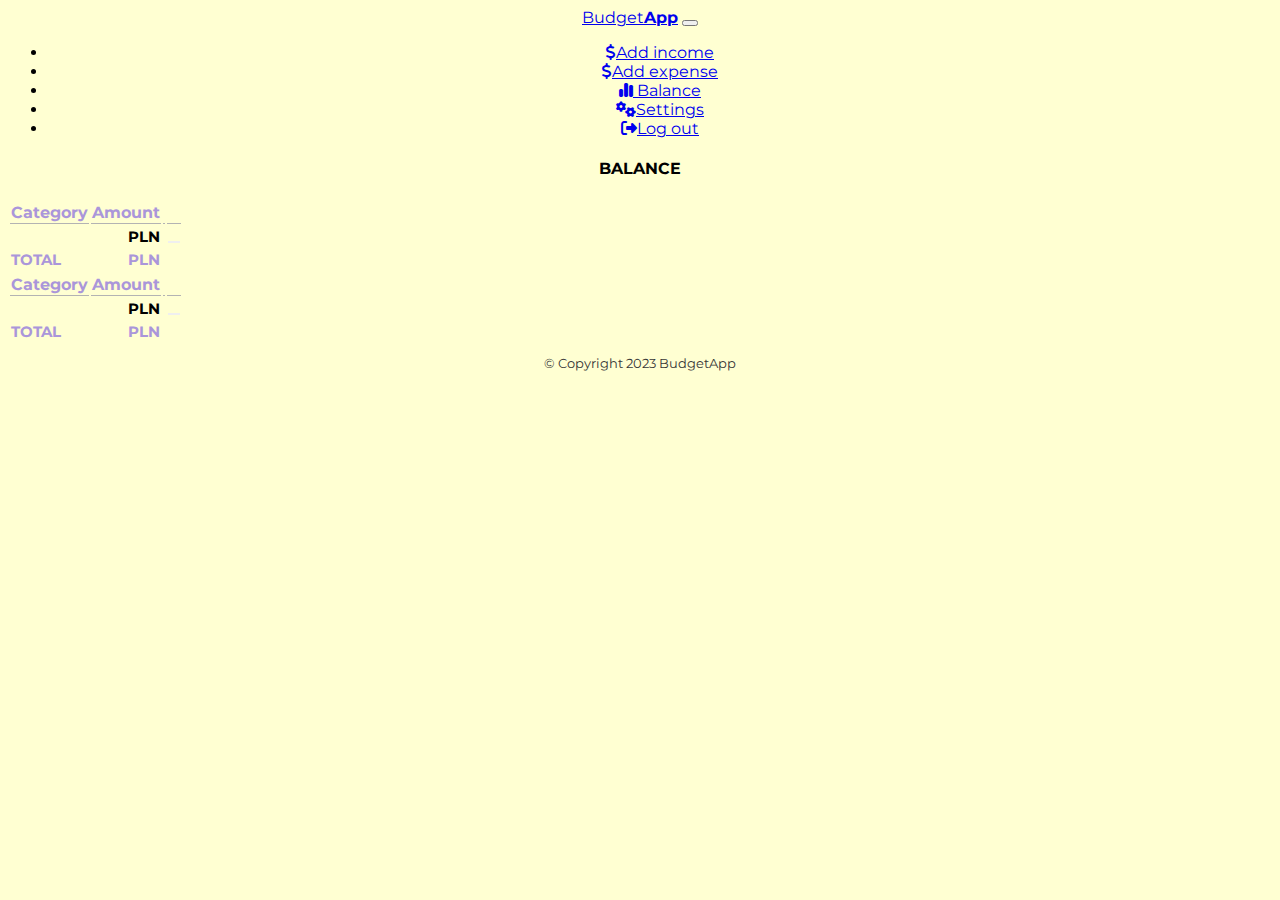
==== balance.html @ b500a6de "Merge branch 'feature/add-balance-site'" ====
<!DOCTYPE html>
<html lang="en">
<head>
  <meta charset="UTF-8">
  <meta http-equiv="X-UA-Compatible" content="IE=edge">
  <meta name="viewport" content="width=device-width, initial-scale=1.0">

  <title>BudgetApp</title>

  <link rel="preconnect" href="https://fonts.googleapis.com">
  <link rel="preconnect" href="https://fonts.gstatic.com" crossorigin>
  <link href="https://fonts.googleapis.com/css2?family=Montserrat:wght@100;400;900&family=Ubuntu:wght@300;400;700&display=swap" rel="stylesheet">

  <link href="https://cdn.jsdelivr.net/npm/bootstrap@5.3.0-alpha1/dist/css/bootstrap.min.css" rel="stylesheet" integrity="sha384-GLhlTQ8iRABdZLl6O3oVMWSktQOp6b7In1Zl3/Jr59b6EGGoI1aFkw7cmDA6j6gD" crossorigin="anonymous">


  <link rel="stylesheet" href="css/all.min.css">
  <link rel="stylesheet" href="css/style.css">

</head>
<body>
  <main>
  <section >
    <div class="container-fluid ">
      <nav class="navbar navbar-expand-lg navbar-light">
     
        <a class="navbar-brand" href="#">Budget<strong>App</strong></a>
        <button class="navbar-toggler " type="button" data-bs-toggle="collapse" data-bs-target="#navbarSupportedContent" aria-controls="navbarSupportedContent" aria-expanded="false" aria-label="Toggle navigation">
          <span class="navbar-toggler-icon"></span>
        </button>

        <div class="collapse navbar-collapse" id="navbarSupportedContent">
          <ul class="navbar-nav ms-auto">
            <li class="nav-item">
              <a class="nav-link navtext"  href="#"><i class="fa-solid fa-dollar-sign"></i>Add income</a>
            </li>
            <li class="nav-item">
              <a class="nav-link navtext" href="#"><i class="fa-solid fa-dollar-sign"></i>Add expense</a>
            </li>
            <li class="nav-item">
              <a class="nav-link navtext" href="#"><i class="fa-solid fa-chart-simple"></i> Balance </a>
            </li>
            <li class="nav-item">
              <a class="nav-link navtext" href="#"><i class="fa-solid fa-gears"></i>Settings </a>
            </li>
            <li class="nav-item">
              <a class="nav-link navtext" href="#"><i class="fa-solid fa-right-from-bracket"></i>Log out </a>
            </li>
          </ul>
        </div>
      </nav>

      <div class="row mt-5">
        <h4>BALANCE</h4>
      </div>


      <div class="row justify-content-center" id="tables">   
        <div class="table-responsive col-md-6" id="table-incomes">
          <table class="table-sm col-lg-10 mx-auto my-2">
            <thead class="thead-dark">
              <tr>
                <th class="category">Category</th>
                <th class="amount">Amount</th>
                <th></th>
                <th></th>
              </tr>
            </thead>
                                              
              <tr class="summary header">
                <td class="category"></td>
                <td class="sum">PLN</td>
                <td></td>								
                <td>
                <button class="btn dropdown-toggle disabled"></button>
                </td>
              </tr>
              <tr class="summary">
                <td class="total">TOTAL</td>
                <td class="sum">PLN</td>
                <td></td>
                <td></td>
             </tr>  
          </table>  
        </div>
    
        <div class="table-responsive col-md-6" id="table-expenses">
          <table class="table-sm col-lg-10 mx-auto my-2">
            <thead class="thead-dark">
              <tr>
                <th class="category">Category</th>
                <th class="amount">Amount</th>
                <th></th>
                <th></th>
              </tr>
            </thead>
                                              
              <tr class="summary header">
                <td class="category"></td>
                <td class="sum">PLN</td>
                <td></td>								
                <td>
                <button class="btn dropdown-toggle disabled"></button>
                </td>
              </tr>
              <tr class="summary">
                <td class="total">TOTAL</td>
                <td class="sum">PLN</td>
                <td></td>
                <td></td>
             </tr>  
          </table>  
        </div>
        
    </div>  

    </div>
  </section>
  </main>

  <!-- Footer -->
  <footer id="footer">

    <div class="container-fluid">
      <p>© Copyright 2023 BudgetApp</p>
    </div>

  </footer>

  <script src="https://cdn.jsdelivr.net/npm/bootstrap@5.3.0-alpha1/dist/js/bootstrap.bundle.min.js" integrity="sha384-w76AqPfDkMBDXo30jS1Sgez6pr3x5MlQ1ZAGC+nuZB+EYdgRZgiwxhTBTkF7CXvN" crossorigin="anonymous"></script>

</body>
</html>
---- css/style.css ----
body{
  font-family: 'Montserrat';  
  text-align: center;
  background-color: #ffffD2;
}

h1,h2,h3,h4,h5,h6 { 
  font-family: 'Montserrat';
  font-weight: bold;
}

.big-heading{
  font-size: 3.5rem;  
  line-height: 1.5; 
  text-align: center; 
  padding-top: 15%;
}

.title-image{
  width: 90%;
  border-radius: 100%;
  opacity: 80%;
}

.navtext:hover{
  font-weight: bold;
  color: #aa96da;
}

.input-group-text{
  background-color: #b6a1e9;
}

.form-control,.form-select{
  background-color: #ece9f3;
  
}

.sign-button{
  margin: 20px 10px 70px 10px;
  background-color: #aa96da;
  border: none;

}

.sign-button:hover{
  margin: 20px 10px 70px 10px;
  background-color: #ece9f3;
  border: #aa96da;
  color:#aa96da

}

th {
  text-align: left;
  overflow: hidden;
  overflow-wrap: normal;
  border-bottom: 1px solid #b3b3b3;
}

td {
  text-align: left;
  font-size: 0.85em;
  border-right: 1px solid #b3b3b3;
}

tr {
  display: none;
}

tr.header {
  display: table-row;
  cursor: pointer;
}

tr.summary > td {
  font-size: 0.95em;
  font-weight: 700;
  border: none;
}

.amount,
td.sum {
  text-align: right;
}

tr:last-child {
  color: #aa96da;
  display: table-row !important;
}

.dropdown-toggle{
  border: none;
}
#footer{
  font-size: 0.8rem;
  color: #363636;
}
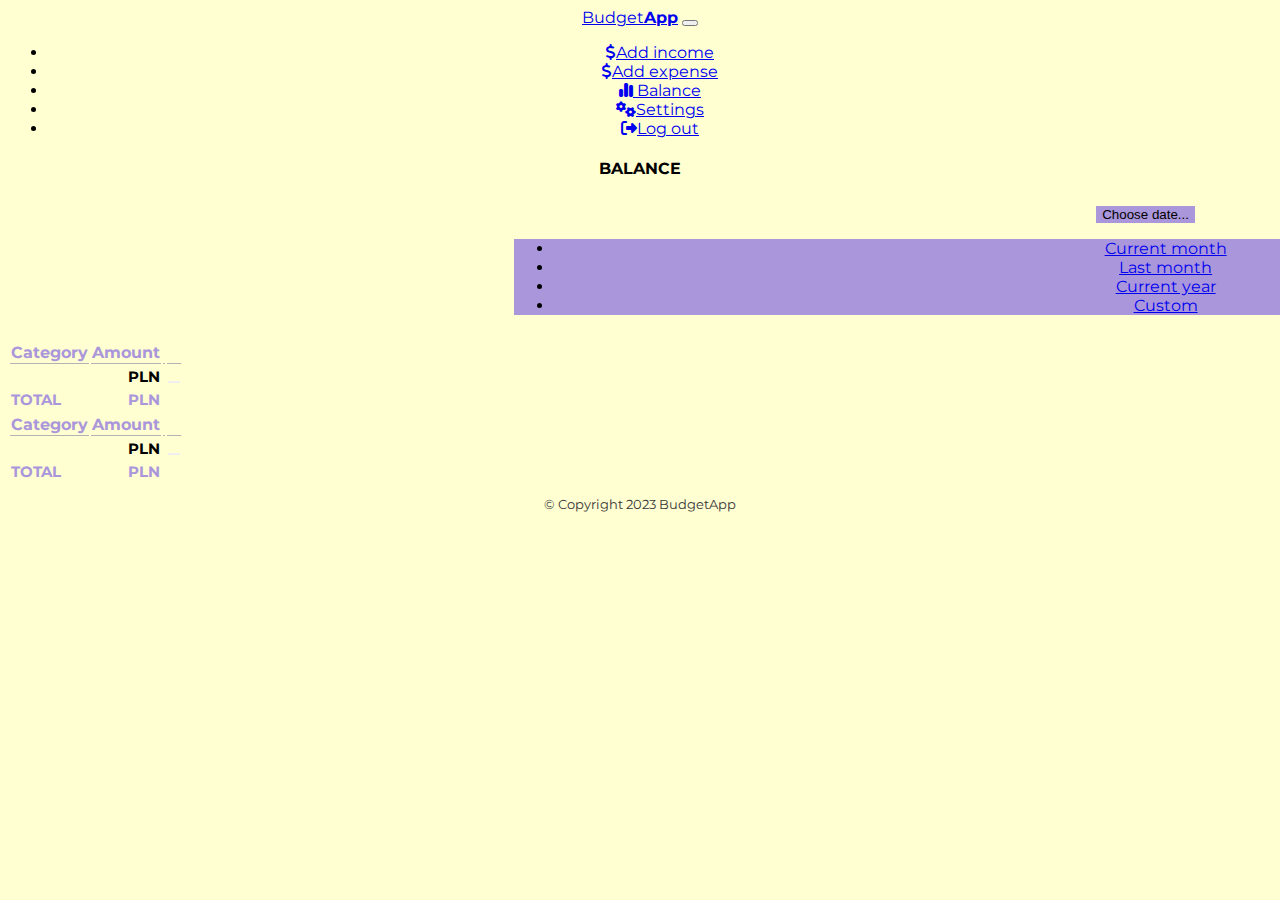
==== commit fe7cfc04: "fixed bug in balance-site" ====
--- a/balance.html
+++ b/balance.html
@@ -13,7 +13,6 @@
 
   <link href="https://cdn.jsdelivr.net/npm/bootstrap@5.3.0-alpha1/dist/css/bootstrap.min.css" rel="stylesheet" integrity="sha384-GLhlTQ8iRABdZLl6O3oVMWSktQOp6b7In1Zl3/Jr59b6EGGoI1aFkw7cmDA6j6gD" crossorigin="anonymous">
 
-
   <link rel="stylesheet" href="css/all.min.css">
   <link rel="stylesheet" href="css/style.css">
 
@@ -21,7 +20,7 @@
 <body>
   <main>
   <section >
-    <div class="container-fluid ">
+    <div class="container-fluid">
       <nav class="navbar navbar-expand-lg navbar-light">
      
         <a class="navbar-brand" href="#">Budget<strong>App</strong></a>
@@ -50,12 +49,23 @@
         </div>
       </nav>
 
-      <div class="row mt-5">
-        <h4>BALANCE</h4>
+      <div class="mt-5">
+        <h4>BALANCE</h4> 
+      </div>
+      <div class="dropdown ">
+        <button class="btn btn-secondary dropdown-toggle dropdown-button" type="button" data-bs-toggle="dropdown" aria-expanded="false">
+         Choose date...
+        </button>
+        <ul class="dropdown-menu">
+          <li><a class="dropdown-item" href="#">Current month</a></li>
+          <li><a class="dropdown-item" href="#">Last month</a></li>
+          <li><a class="dropdown-item" href="#">Current year</a></li>
+          <li><a class="dropdown-item" href="#">Custom</a></li>
+        </ul>
       </div>
 
-
-      <div class="row justify-content-center" id="tables">   
+      <div class="row justify-content-center" id="tables"> 
+ 
         <div class="table-responsive col-md-6" id="table-incomes">
           <table class="table-sm col-lg-10 mx-auto my-2">
             <thead class="thead-dark">
@@ -112,7 +122,7 @@
           </table>  
         </div>
         
-    </div>  
+      </div>  
 
     </div>
   </section>
--- a/css/style.css
+++ b/css/style.css
@@ -92,8 +92,43 @@
 .dropdown-toggle{
   border: none;
 }
+
+.dropdown{
+  position: relative;
+  left: 40%;
+  margin: 2% 0%;
+}
+
+.dropdown-button{
+  background-color: #aa96da;
+  text-align: right;
+
+}
+
+.dropdown-button:hover {
+  background-color: #ece9f3;
+  color:#aa96da
+}
+
+.dropdown-button:focus {
+  background-color: #ece9f3;
+  color:#aa96da
+}
+
+.dropdown-menu{
+  background-color: #aa96da;
+}
+
 #footer{
   font-size: 0.8rem;
   color: #363636;
 }
 
+
+@media(max-width: 767px){
+
+  .dropdown{
+  position: static;
+  }
+
+}